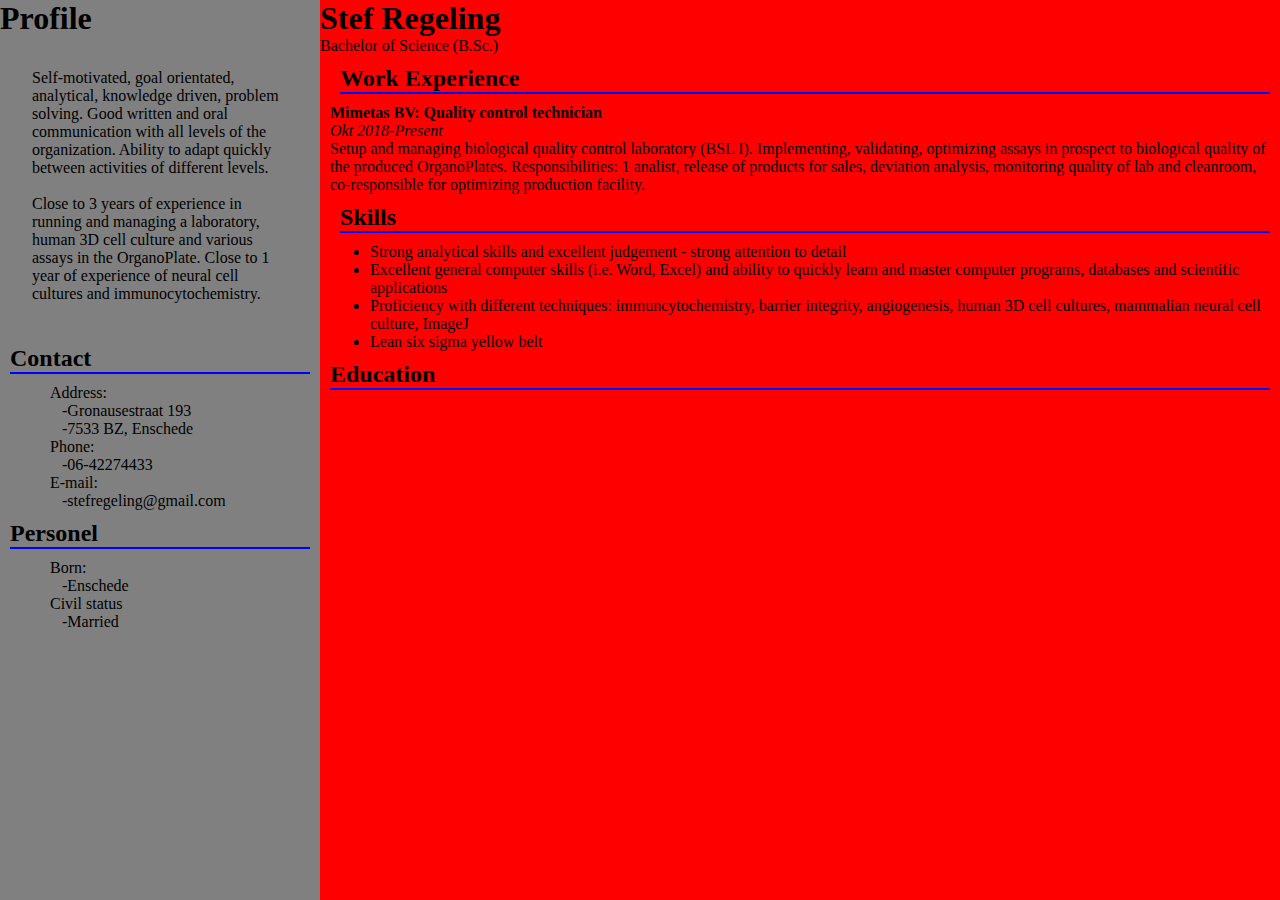
==== index.html @ 193c231a "added lists" ====
<!DOCTYPE html>
<html lang="en">
    <!DOCTYPE html>
    <html lang="en">
    <head>
        <link rel="stylesheet" text="text/css" href="css/style.css">
        <meta charset="UTF-8">
        <meta http-equiv="X-UA-Compatible" content="IE=edge">
        <meta name="viewport" content="width=device-width, initial-scale=1.0">
        <meta name="description" content="An overview of the resume of Stef Regeling">
        <meta name="author" content="Stef Regeling">
        <title>Resume Stef Regeling</title>
    </head>
    <body>
        <div class="bodypage">
            <div class="left-panel">
             <div id="profile"> 
                <h1>Profile</h1>
             </div>
             <div id="profile-elab">
                 <p1>Self-motivated, goal orientated, analytical, knowledge driven, problem solving.
                    Good written and oral communication with all levels of the organization.
                    Ability to adapt quickly between activities of different levels.</p1><br>
                    <br><p2>Close to 3 years of experience in running and managing a laboratory, human 3D cell culture and various assays in the OrganoPlate.
                    Close to 1 year of experience of neural cell cultures and immunocytochemistry.</p2>
             </div>
            <div id="contact">
                <h2>Contact</h2>
                <div id="description-list">    
                    <dl>
                        <dt>Address:</dt>
                        <dd>&nbsp;&nbsp;&nbsp;-Gronausestraat 193<br>&nbsp;&nbsp;&nbsp;-7533 BZ, Enschede</dd>
                        <dt>Phone:</dt>
                        <dd>&nbsp;&nbsp;&nbsp;-06-42274433</dd>
                        <dt>E-mail:</dt>
                        <dd>&nbsp;&nbsp;&nbsp;-stefregeling@gmail.com</dd>
                    </dl>
                </div>
            </div> 
            <div id="personel">
                <h2>Personel</h2>
                <div id="description-list">
                    <dl>
                        <dt>Born:</dt>
                        <dd>&nbsp;&nbsp;&nbsp;-Enschede</dd>
                        <dt>Civil status</dt>
                        <dd>&nbsp;&nbsp;&nbsp;-Married</dd>
                    </dl>
                </div>
            </div>
            </div>
            <div class="right-panel">
                    <h1>Stef Regeling</h1>
                    <p1>Bachelor of Science (B.Sc.)</p1>
            <div id="work">     
                <h2>Work Experience</h2>
                    <p3><b>Mimetas BV: Quality control technician</b><br><em>Okt 2018-Present</em><br>
                        Setup and managing biological quality control laboratory (BSL I). Implementing, validating, optimizing assays in prospect to biological quality of the produced OrganoPlates. 
                        Responsibilities: 1 analist, release of products for sales, deviation analysis, monitoring quality of lab and cleanroom, co-responsible for optimizing production facility.</p3>
                </div>
                <div id="skill">
                    <h2>Skills</h2>
                        <ul>
                            <li>Strong analytical skills and excellent judgement - strong attention to detail</li>
                            <li>Excellent general computer skills (i.e. Word, Excel) and ability to quickly learn and master computer programs, databases and scientific applications</li>
                            <li>Proficiency with different techniques: immuncytochemistry, barrier integrity, angiogenesis, human 3D cell cultures, mammalian neural cell culture, ImageJ</li>
                            <li>Lean six sigma yellow belt</li>
                        </ul>
                </div>
                <div id="education">   
                    <h2>Education</h2>
                </div>
            </div>
            </div>    
        </div>    
    </body>
    </html>
</html>
---- css/style.css ----
* {
	margin: 0;
	padding: 1;
}
.bodypage {
	display: grid;
	grid-template-columns: 25% auto;
	height: 100vh;
}

.left-panel {
	float: left;
	background-color: gray;
}
.right-panel {
	float: right;
	background-color: red;
}
#profile-elab {
	padding: 10%;
}
#work,
#skill,
#eduaction {
	padding-left: 10px;
}
#description-list {
	margin-left: 50px;
}

h2 {
	margin: 10px;
	border-bottom: 2px solid blue;
}
p1 {
	color: black;
}
p2 {
	color: black;
}
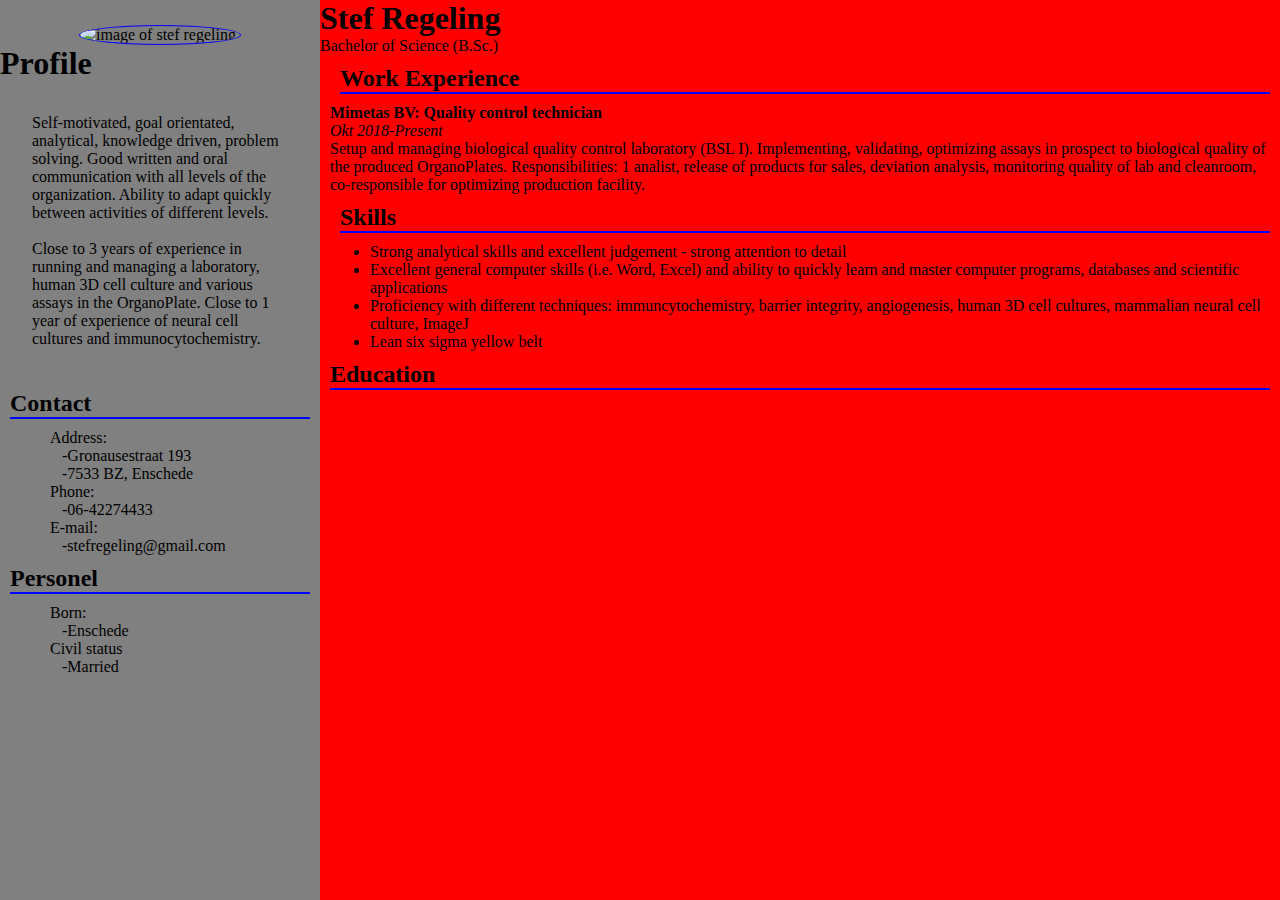
==== commit 5e8b2f43: "added image" ====
--- a/index.html
+++ b/index.html
@@ -14,6 +14,7 @@
     <body>
         <div class="bodypage">
             <div class="left-panel">
+                <img src="images/stef.jpg" alt="image of stef regeling">
              <div id="profile"> 
                 <h1>Profile</h1>
              </div>
--- a/css/style.css
+++ b/css/style.css
@@ -7,7 +7,16 @@
 	grid-template-columns: 25% auto;
 	height: 100vh;
 }
-
+img {
+	width: 50%;
+	height: auto;
+	border: 1px solid blue;
+	border-radius: 50%;
+	margin-left: auto;
+	margin-right: auto;
+	margin-top: 25px;
+	display: block;
+}
 .left-panel {
 	float: left;
 	background-color: gray;
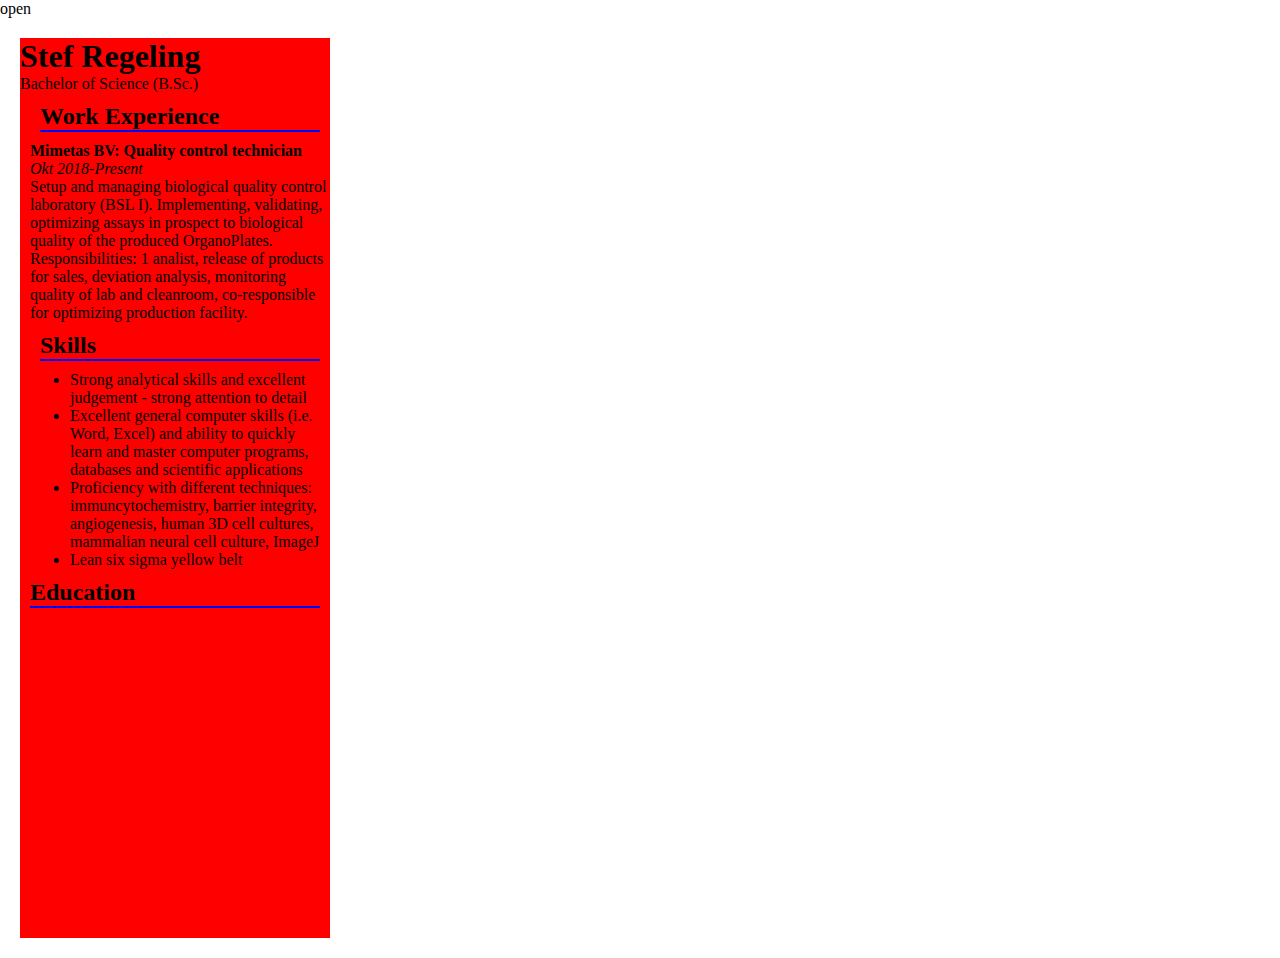
==== commit 15f34f95: "added javscript sidebar" ====
--- a/index.html
+++ b/index.html
@@ -4,6 +4,7 @@
     <html lang="en">
     <head>
         <link rel="stylesheet" text="text/css" href="css/style.css">
+        <script src="js/myscript.js"></script>
         <meta charset="UTF-8">
         <meta http-equiv="X-UA-Compatible" content="IE=edge">
         <meta name="viewport" content="width=device-width, initial-scale=1.0">
@@ -12,8 +13,20 @@
         <title>Resume Stef Regeling</title>
     </head>
     <body>
-        <div class="bodypage">
-            <div class="left-panel">
+        <!--javascript side navigation w/opacity-->
+        <div id="mysidenav" class="sidenav">
+            <a href="javascript:void(0)" class="closebutton" onclick="closenav()">&times</a>
+            <a href="#">Profile</a>
+            <a href="#">Contact</a>
+            <a href="#">Personel</a>
+        </div>
+
+        <span onclick="openNav()">open</span>
+
+
+
+        <div id="main">
+            <!--<div class="left-panel">
                 <img src="images/stef.jpg" alt="image of stef regeling">
              <div id="profile"> 
                 <h1>Profile</h1>
@@ -49,7 +62,7 @@
                     </dl>
                 </div>
             </div>
-            </div>
+            </div>-->
             <div class="right-panel">
                     <h1>Stef Regeling</h1>
                     <p1>Bachelor of Science (B.Sc.)</p1>
--- a/css/style.css
+++ b/css/style.css
@@ -2,11 +2,52 @@
 	margin: 0;
 	padding: 1;
 }
-.bodypage {
+.sidenav {
+	height: 100%;
+	width: 0;
+	position: fixed;
+	z-index: 1;
+	top: 0;
+	left: 0;
+	background: url("../images/Neuron.JPG");
+	overflow-x: hidden;
+	padding-top: 60px;
+	transition: 1s;
+}
+.sidenav a {
+	padding: 8px 8px 32px;
+	text-decoration: none;
+	font-size: 25px;
+	color: white;
+	display: block;
+	transition: 0.5s;
+}
+.sidenav a:hover {
+	color: gray;
+}
+.sidenav .closebutton {
+	position: absolute;
+	top: 0;
+	right: 25px;
+	font-size: 36px;
+	margin-left: 50px;
+}
+#main {
+	transition: margin-left 1s;
+	padding: 20px;
 	display: grid;
 	grid-template-columns: 25% auto;
 	height: 100vh;
 }
+@media screen and (max-height: 450px) {
+	.sidenav {
+		padding-top: 15px;
+	}
+	.sidenav a {
+		font-size: 18px;
+	}
+}
+
 img {
 	width: 50%;
 	height: auto;
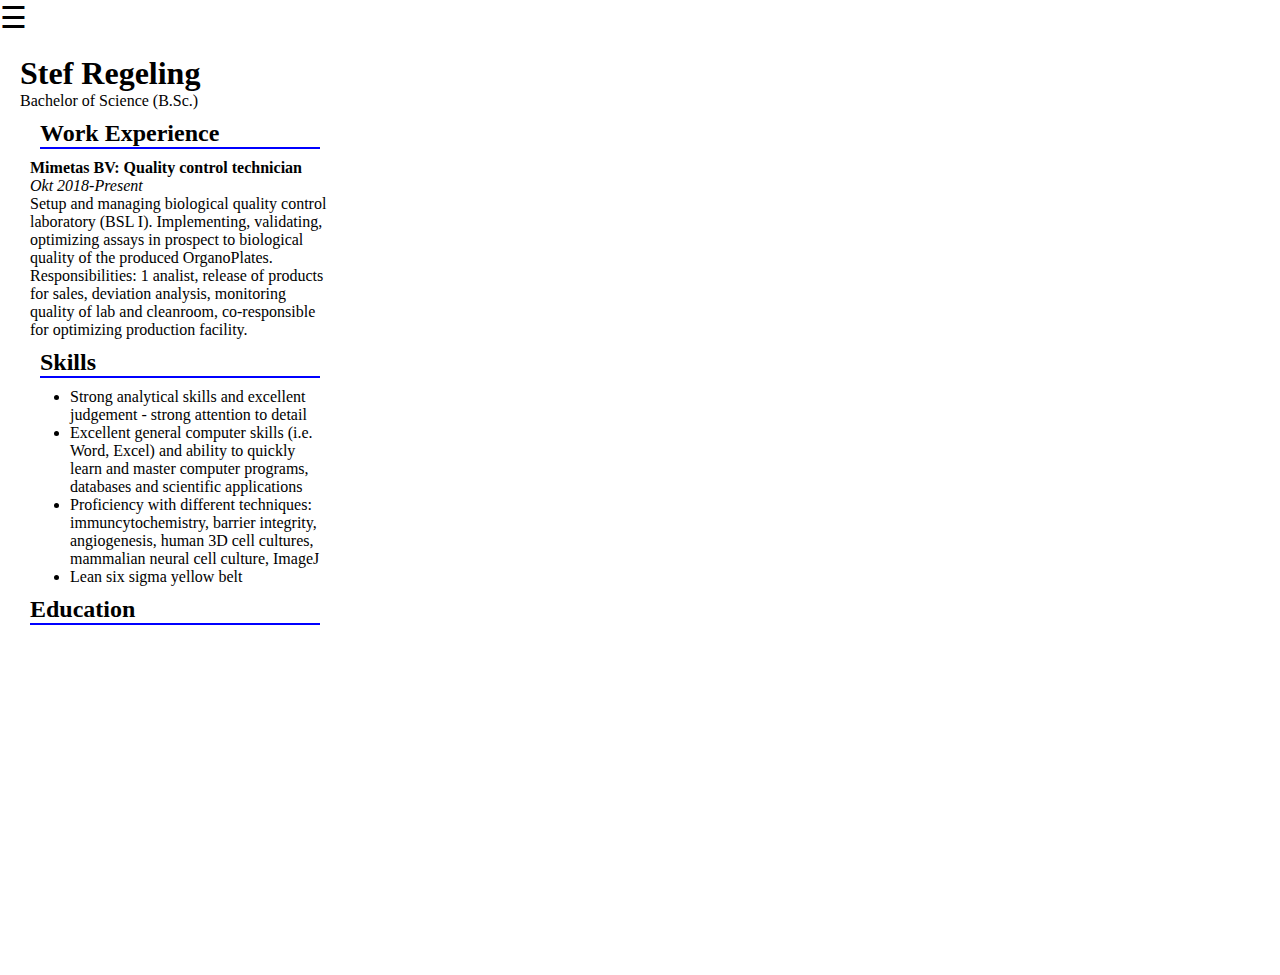
==== commit 689594de: "added profile page" ====
--- a/index.html
+++ b/index.html
@@ -16,12 +16,12 @@
         <!--javascript side navigation w/opacity-->
         <div id="mysidenav" class="sidenav">
             <a href="javascript:void(0)" class="closebutton" onclick="closenav()">&times</a>
-            <a href="#">Profile</a>
+            <a href="../Profile.html">Profile</a>
             <a href="#">Contact</a>
             <a href="#">Personel</a>
         </div>
 
-        <span onclick="openNav()">open</span>
+        <span onclick="openNav()">&#9776;</span>
 
 
 
--- a/css/style.css
+++ b/css/style.css
@@ -1,6 +1,10 @@
 * {
 	margin: 0;
 	padding: 1;
+}
+span {
+	font-size: 30px;
+	cursor: pointer;
 }
 .sidenav {
 	height: 100%;
@@ -12,7 +16,7 @@
 	background: url("../images/Neuron.JPG");
 	overflow-x: hidden;
 	padding-top: 60px;
-	transition: 1s;
+	transition: 0.5s;
 }
 .sidenav a {
 	padding: 8px 8px 32px;
@@ -20,7 +24,7 @@
 	font-size: 25px;
 	color: white;
 	display: block;
-	transition: 0.5s;
+	transition: 0.3s;
 }
 .sidenav a:hover {
 	color: gray;
@@ -33,7 +37,7 @@
 	margin-left: 50px;
 }
 #main {
-	transition: margin-left 1s;
+	transition: margin-left 0.5s;
 	padding: 20px;
 	display: grid;
 	grid-template-columns: 25% auto;
@@ -48,23 +52,11 @@
 	}
 }
 
-img {
-	width: 50%;
-	height: auto;
-	border: 1px solid blue;
-	border-radius: 50%;
-	margin-left: auto;
-	margin-right: auto;
-	margin-top: 25px;
-	display: block;
-}
 .left-panel {
 	float: left;
-	background-color: gray;
 }
 .right-panel {
 	float: right;
-	background-color: red;
 }
 #profile-elab {
 	padding: 10%;
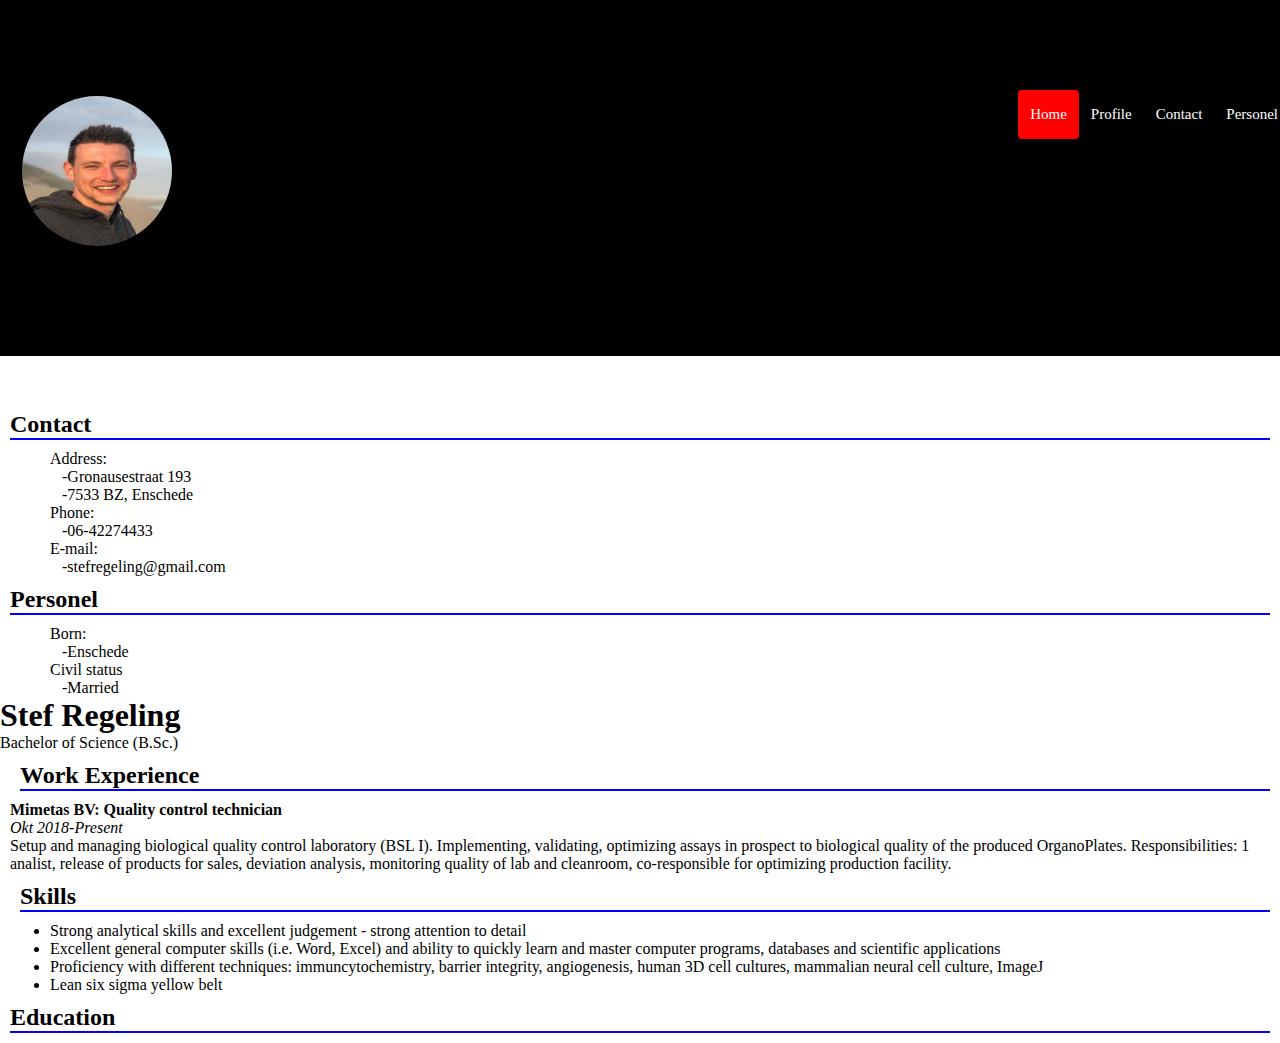
==== commit 2de1337f: "created navbar" ====
--- a/index.html
+++ b/index.html
@@ -5,6 +5,7 @@
     <head>
         <link rel="stylesheet" text="text/css" href="css/style.css">
         <script src="js/myscript.js"></script>
+        <link rel="stylesheet" href="https://cdnjs.cloudflare.com/ajax/libs/font-awesome/4.7.0/css/font-awesome.min.css">
         <meta charset="UTF-8">
         <meta http-equiv="X-UA-Compatible" content="IE=edge">
         <meta name="viewport" content="width=device-width, initial-scale=1.0">
@@ -13,20 +14,33 @@
         <title>Resume Stef Regeling</title>
     </head>
     <body>
-        <!--javascript side navigation w/opacity-->
+        <!--javascript side navigation w/opacity
         <div id="mysidenav" class="sidenav">
             <a href="javascript:void(0)" class="closebutton" onclick="closenav()">&times</a>
-            <a href="../Profile.html">Profile</a>
-            <a href="#">Contact</a>
-            <a href="#">Personel</a>
+            <a href="../Profile.html" class="fa fa-fw fa-user">&nbsp;Profile</a>
+            <a href="#" class="fa fa-fw fa-envelope">&nbsp;Contact</a>
+            <a href="#" class="fa fa-fw fa-credit-card">&nbsp;Personel</a>
         </div>
 
-        <span onclick="openNav()">&#9776;</span>
+        <span onclick="openNav()">&#9776;</span>-->
+    
 
+        <div id="navbar">
+            <a class="navbar-picture" href="/">
+                <div class="stef-image">
+                    <img src="../images/Stef.JPG" class="img-stef">
+                </div>
 
+            <div id="navbar-right">
+                <a class="active" id="home">Home</a>
+                <a id="profile">Profile</a>
+                <a id="contact">Contact</a>
+                <a id="Personel">Personel</a>
+            </div>
+        </div>
 
         <div id="main">
-            <!--<div class="left-panel">
+           <div class="left-panel">
                 <img src="images/stef.jpg" alt="image of stef regeling">
              <div id="profile"> 
                 <h1>Profile</h1>
@@ -62,7 +76,7 @@
                     </dl>
                 </div>
             </div>
-            </div>-->
+            </div>
             <div class="right-panel">
                     <h1>Stef Regeling</h1>
                     <p1>Bachelor of Science (B.Sc.)</p1>
--- a/css/style.css
+++ b/css/style.css
@@ -1,19 +1,26 @@
+/* # is for id and . is for class*/
+
 * {
 	margin: 0;
 	padding: 1;
 }
-span {
+/*span {
 	font-size: 30px;
 	cursor: pointer;
 }
 .sidenav {
+	background: url("../images/Neuron.JPG");
+	background-size: cover;
+	background-position: center;
+	background-repeat: no-repeat;
+	border: none;
 	height: 100%;
 	width: 0;
 	position: fixed;
 	z-index: 1;
 	top: 0;
 	left: 0;
-	background: url("../images/Neuron.JPG");
+	bottom: 0;
 	overflow-x: hidden;
 	padding-top: 60px;
 	transition: 0.5s;
@@ -50,7 +57,7 @@
 	.sidenav a {
 		font-size: 18px;
 	}
-}
+}*/
 
 .left-panel {
 	float: left;
@@ -80,3 +87,62 @@
 p2 {
 	color: black;
 }
+#navbar{
+	display: block;
+	overflow: hidden;
+	background-color: black;
+	padding: 90px 10px;
+	transition: 0.4s;
+	position: fixed;
+	width: 100%;
+	top: 0;
+	z-index: 99;
+}
+#navbar a{
+	display: block;
+	float: left;
+	color: white;
+	text-align: center;
+	padding: 12px;
+	text-decoration: none;
+	font-size: 15px;
+	line-height: 25px;
+	border-radius: 4px;
+}
+#navbar #picture{
+	font-size: large;
+	font-weight: bold;
+	transition: 0.4s;
+}
+#navbar a:hover{
+	background-color: black;
+	color: blue;
+}
+#navbar a.active{
+	background-color: red;
+	color: white;
+}
+#navbar-right{
+	float: right;
+}
+@media screen and (max-width: 580px) {
+	#navbar{
+		padding: 20px 10px; !important;
+	}
+#navbar a{
+	float: none;
+	display: block;
+	text-align: lefyt;
+	}
+#navbar-right{
+	float: none;
+	}
+}
+.img-stef{
+	border-radius: 50%;
+	width: 150px;
+	height: 150px;
+	overflow: hidden;
+	margin-top: -6px;
+}
+/*how to align text to the center of the navbar */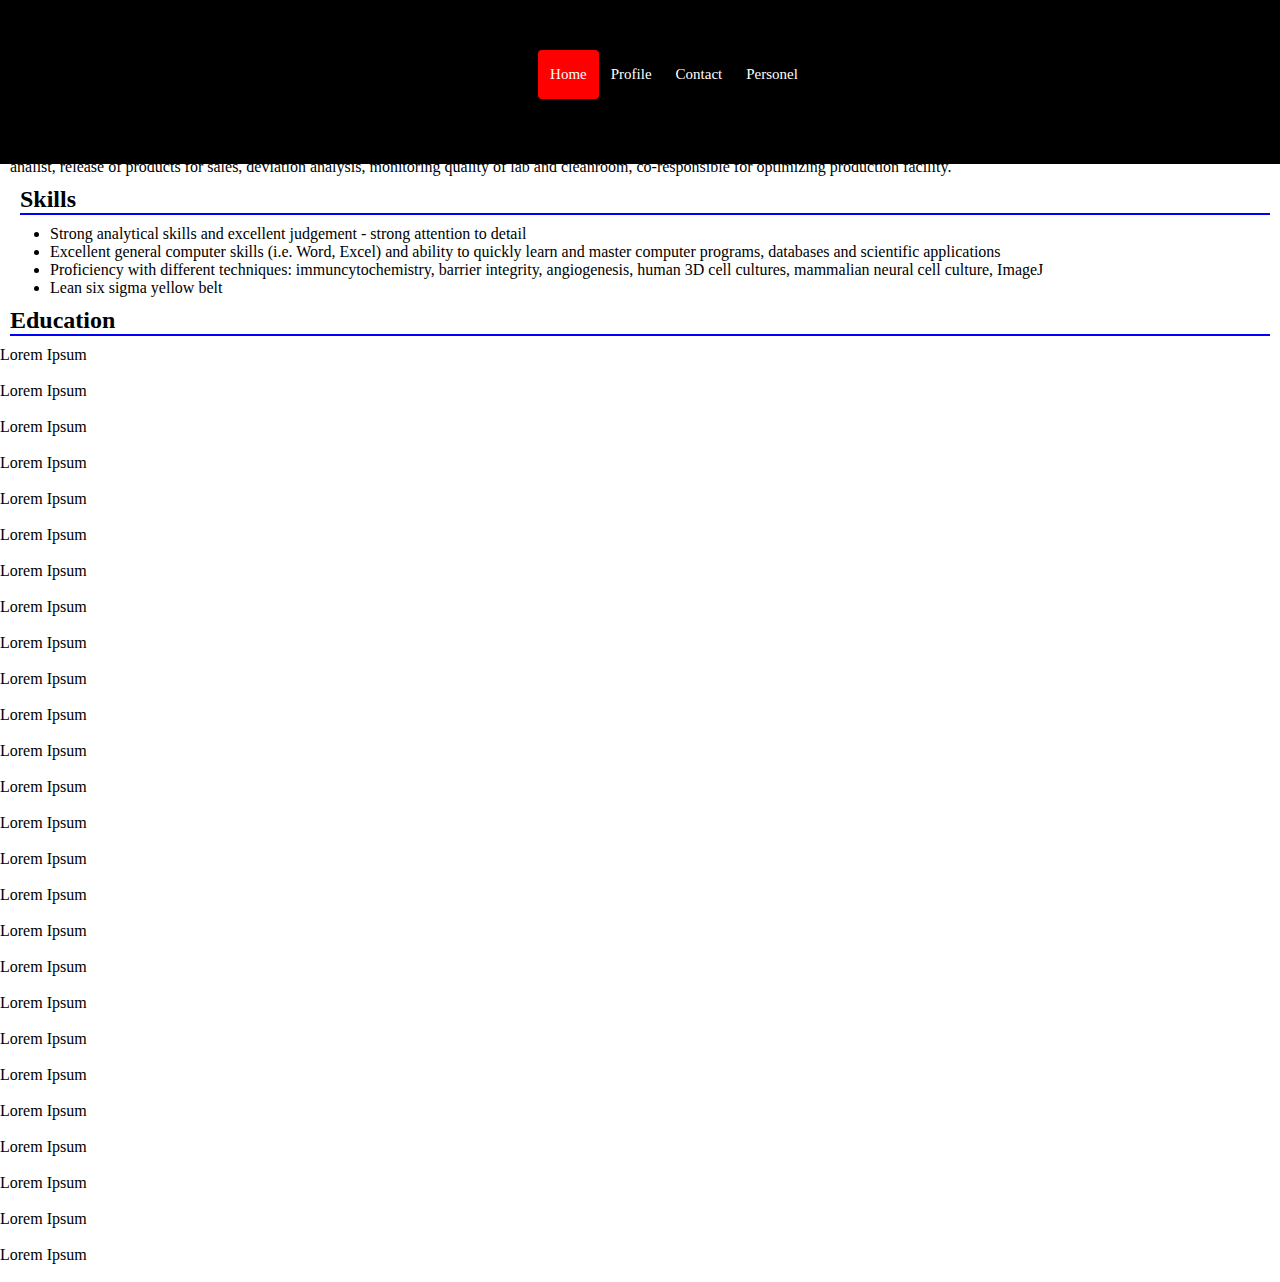
==== commit aca0d88b: "new profile tab" ====
--- a/index.html
+++ b/index.html
@@ -1,7 +1,5 @@
 <!DOCTYPE html>
 <html lang="en">
-    <!DOCTYPE html>
-    <html lang="en">
     <head>
         <link rel="stylesheet" text="text/css" href="css/style.css">
         <script src="js/myscript.js"></script>
@@ -27,56 +25,16 @@
 
         <div id="navbar">
             <a class="navbar-picture" href="/">
-                <div class="stef-image">
-                    <img src="../images/Stef.JPG" class="img-stef">
-                </div>
-
-            <div id="navbar-right">
+        
+              <div id="navbar-right">
                 <a class="active" id="home">Home</a>
-                <a id="profile">Profile</a>
+                <a id="profile" href="../Profile.html">Profile</a>
                 <a id="contact">Contact</a>
                 <a id="Personel">Personel</a>
             </div>
         </div>
 
         <div id="main">
-           <div class="left-panel">
-                <img src="images/stef.jpg" alt="image of stef regeling">
-             <div id="profile"> 
-                <h1>Profile</h1>
-             </div>
-             <div id="profile-elab">
-                 <p1>Self-motivated, goal orientated, analytical, knowledge driven, problem solving.
-                    Good written and oral communication with all levels of the organization.
-                    Ability to adapt quickly between activities of different levels.</p1><br>
-                    <br><p2>Close to 3 years of experience in running and managing a laboratory, human 3D cell culture and various assays in the OrganoPlate.
-                    Close to 1 year of experience of neural cell cultures and immunocytochemistry.</p2>
-             </div>
-            <div id="contact">
-                <h2>Contact</h2>
-                <div id="description-list">    
-                    <dl>
-                        <dt>Address:</dt>
-                        <dd>&nbsp;&nbsp;&nbsp;-Gronausestraat 193<br>&nbsp;&nbsp;&nbsp;-7533 BZ, Enschede</dd>
-                        <dt>Phone:</dt>
-                        <dd>&nbsp;&nbsp;&nbsp;-06-42274433</dd>
-                        <dt>E-mail:</dt>
-                        <dd>&nbsp;&nbsp;&nbsp;-stefregeling@gmail.com</dd>
-                    </dl>
-                </div>
-            </div> 
-            <div id="personel">
-                <h2>Personel</h2>
-                <div id="description-list">
-                    <dl>
-                        <dt>Born:</dt>
-                        <dd>&nbsp;&nbsp;&nbsp;-Enschede</dd>
-                        <dt>Civil status</dt>
-                        <dd>&nbsp;&nbsp;&nbsp;-Married</dd>
-                    </dl>
-                </div>
-            </div>
-            </div>
             <div class="right-panel">
                     <h1>Stef Regeling</h1>
                     <p1>Bachelor of Science (B.Sc.)</p1>
@@ -99,7 +57,34 @@
                     <h2>Education</h2>
                 </div>
             </div>
-            </div>    
+            </div> 
+            <p>Lorem Ipsum</p><br>
+            <p>Lorem Ipsum</p><br>
+            <p>Lorem Ipsum</p><br>
+            <p>Lorem Ipsum</p><br>
+            <p>Lorem Ipsum</p><br>   
+            <p>Lorem Ipsum</p><br>
+            <p>Lorem Ipsum</p><br>
+            <p>Lorem Ipsum</p><br>
+            <p>Lorem Ipsum</p><br>
+            <p>Lorem Ipsum</p><br>
+            <p>Lorem Ipsum</p><br>
+            <p>Lorem Ipsum</p><br>
+            <p>Lorem Ipsum</p><br>
+            <p>Lorem Ipsum</p><br>
+            <p>Lorem Ipsum</p><br>
+            <p>Lorem Ipsum</p><br>
+            <p>Lorem Ipsum</p><br>
+            <p>Lorem Ipsum</p><br>   
+            <p>Lorem Ipsum</p><br>
+            <p>Lorem Ipsum</p><br>
+            <p>Lorem Ipsum</p><br>
+            <p>Lorem Ipsum</p><br>
+            <p>Lorem Ipsum</p><br>
+            <p>Lorem Ipsum</p><br>
+            <p>Lorem Ipsum</p><br>
+            <p>Lorem Ipsum</p><br>
+
         </div>    
     </body>
     </html>
--- a/css/style.css
+++ b/css/style.css
@@ -88,10 +88,13 @@
 	color: black;
 }
 #navbar{
-	display: block;
+	height: 64px;
+	display: flex;
+	text-align: center;
+	justify-content: center;
 	overflow: hidden;
 	background-color: black;
-	padding: 90px 10px;
+	padding: 50px 10px;
 	transition: 0.4s;
 	position: fixed;
 	width: 100%;
@@ -109,11 +112,6 @@
 	line-height: 25px;
 	border-radius: 4px;
 }
-#navbar #picture{
-	font-size: large;
-	font-weight: bold;
-	transition: 0.4s;
-}
 #navbar a:hover{
 	background-color: black;
 	color: blue;
@@ -123,7 +121,8 @@
 	color: white;
 }
 #navbar-right{
-	float: right;
+	display: block;
+	display: inline-block;
 }
 @media screen and (max-width: 580px) {
 	#navbar{
@@ -132,17 +131,10 @@
 #navbar a{
 	float: none;
 	display: block;
-	text-align: lefyt;
+	text-align: left;
 	}
 #navbar-right{
 	float: none;
 	}
 }
-.img-stef{
-	border-radius: 50%;
-	width: 150px;
-	height: 150px;
-	overflow: hidden;
-	margin-top: -6px;
-}
 /*how to align text to the center of the navbar */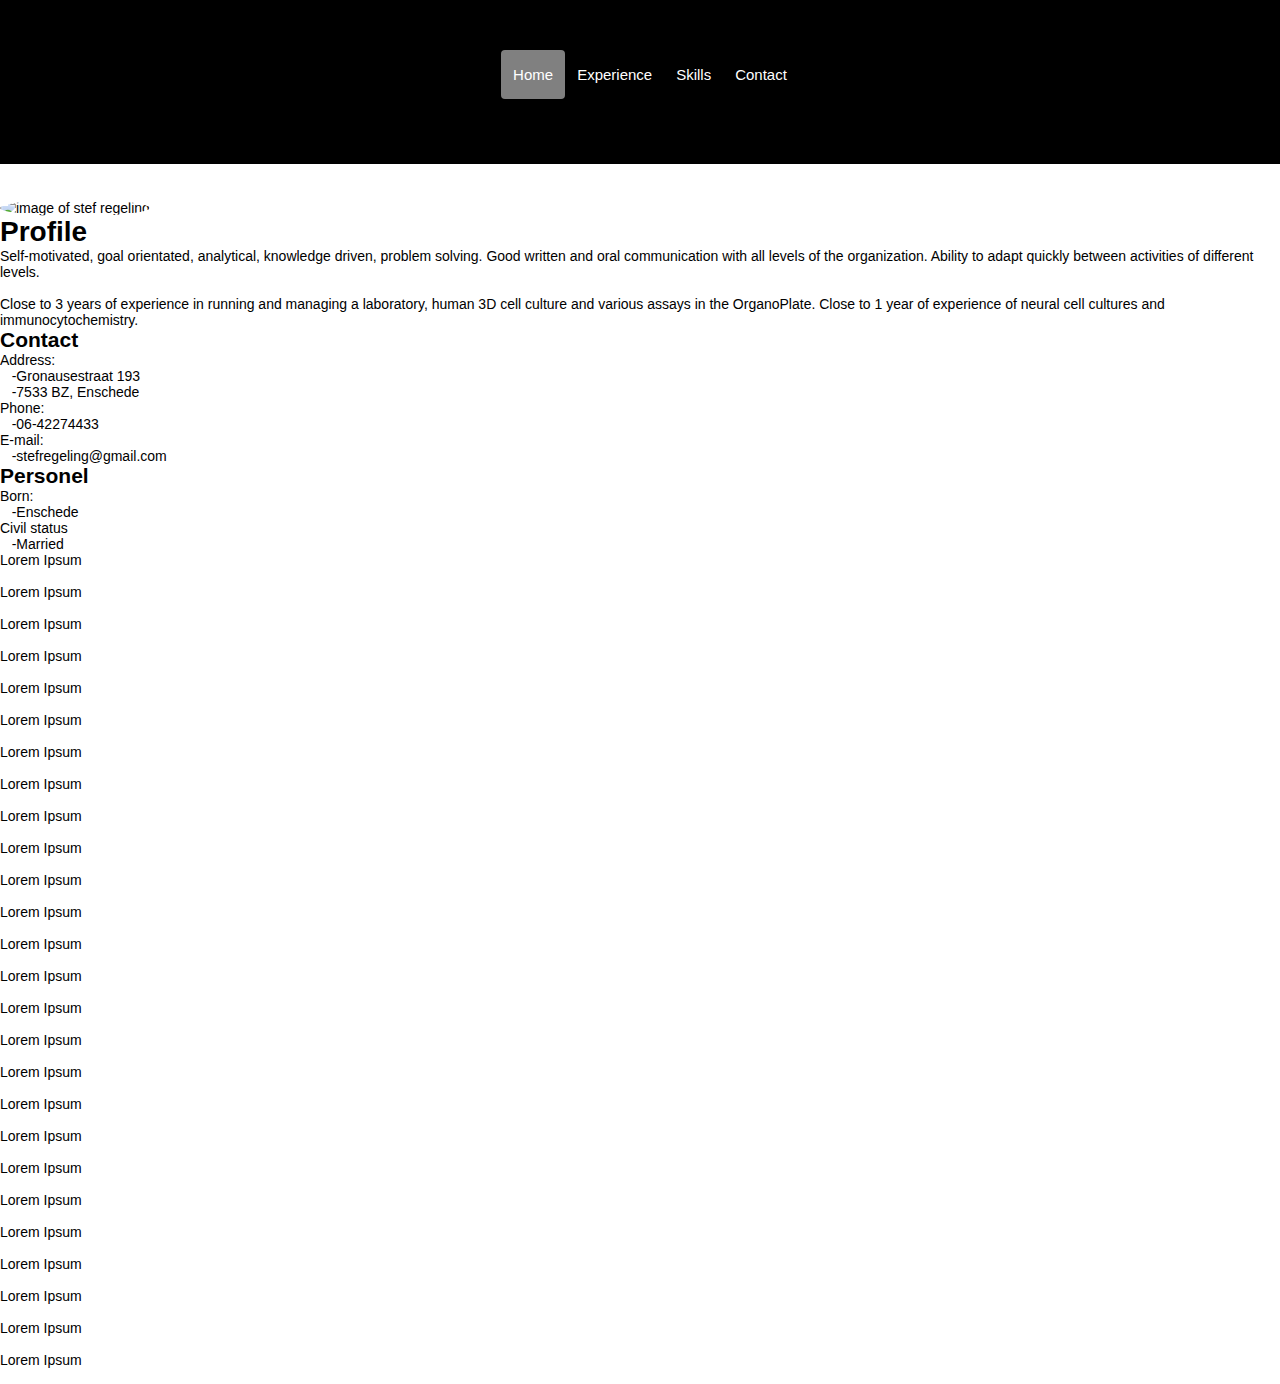
==== commit 06b90c6c: "altered naming files" ====
--- a/index.html
+++ b/index.html
@@ -1,91 +1,87 @@
 <!DOCTYPE html>
 <html lang="en">
-    <head>
-        <link rel="stylesheet" text="text/css" href="css/style.css">
-        <script src="js/myscript.js"></script>
-        <link rel="stylesheet" href="https://cdnjs.cloudflare.com/ajax/libs/font-awesome/4.7.0/css/font-awesome.min.css">
-        <meta charset="UTF-8">
-        <meta http-equiv="X-UA-Compatible" content="IE=edge">
-        <meta name="viewport" content="width=device-width, initial-scale=1.0">
-        <meta name="description" content="An overview of the resume of Stef Regeling">
-        <meta name="author" content="Stef Regeling">
-        <title>Resume Stef Regeling</title>
-    </head>
-    <body>
-        <!--javascript side navigation w/opacity
-        <div id="mysidenav" class="sidenav">
-            <a href="javascript:void(0)" class="closebutton" onclick="closenav()">&times</a>
-            <a href="../Profile.html" class="fa fa-fw fa-user">&nbsp;Profile</a>
-            <a href="#" class="fa fa-fw fa-envelope">&nbsp;Contact</a>
-            <a href="#" class="fa fa-fw fa-credit-card">&nbsp;Personel</a>
+<head>
+    <link rel="stylesheet" text="text/css" href="css/indexstyle.css">
+    <script src="../js/myscript.js"></script>
+    <meta charset="UTF-8">
+    <meta http-equiv="X-UA-Compatible" content="IE=edge">
+    <meta name="viewport" content="width=device-width, initial-scale=1.0">
+    <meta name="description" content="An overview of the resume of Stef Regeling">
+    <meta name="author" content="Stef Regeling">
+    <title>Stef Regeling</title>
+</head>
+<body>
+    <div id="navbar">
+        <div id="navbar-right">
+           <a class="active" id="profile" href="../Profile.html">Home</a>
+           <a id="home" href="../experience.html">Experience</a>
+           <a id="Education" href="../skills.html">Skills</a>
+           <a id="contact" href="../contact.html">Contact</a>
         </div>
+    </div>
+    <div class="left-panel">
+        <img src="images/stef.jpg" alt="image of stef regeling">
+     <div id="profile"> 
+        <h1>Profile</h1>
+     </div>
+     <div id="profile-elab">
+         <p1>Self-motivated, goal orientated, analytical, knowledge driven, problem solving.
+            Good written and oral communication with all levels of the organization.
+            Ability to adapt quickly between activities of different levels.</p1><br>
+            <br><p2>Close to 3 years of experience in running and managing a laboratory, human 3D cell culture and various assays in the OrganoPlate.
+            Close to 1 year of experience of neural cell cultures and immunocytochemistry.</p2>
+     </div>
+    <div id="contact">
+        <h2>Contact</h2>
+        <div id="description-list">    
+            <dl>
+                <dt>Address:</dt>
+                <dd>&nbsp;&nbsp;&nbsp;-Gronausestraat 193<br>&nbsp;&nbsp;&nbsp;-7533 BZ, Enschede</dd>
+                <dt>Phone:</dt>
+                <dd>&nbsp;&nbsp;&nbsp;-06-42274433</dd>
+                <dt>E-mail:</dt>
+                <dd>&nbsp;&nbsp;&nbsp;-stefregeling@gmail.com</dd>
+            </dl>
+        </div>
+    </div> 
+    <div id="personel">
+        <h2>Personel</h2>
+        <div id="description-list">
+            <dl>
+                <dt>Born:</dt>
+                <dd>&nbsp;&nbsp;&nbsp;-Enschede</dd>
+                <dt>Civil status</dt>
+                <dd>&nbsp;&nbsp;&nbsp;-Married</dd>
+            </dl>
+        </div>
+    </div>
+    <p>Lorem Ipsum</p><br>
+    <p>Lorem Ipsum</p><br>
+    <p>Lorem Ipsum</p><br>
+    <p>Lorem Ipsum</p><br>
+    <p>Lorem Ipsum</p><br>   
+    <p>Lorem Ipsum</p><br>
+    <p>Lorem Ipsum</p><br>
+    <p>Lorem Ipsum</p><br>
+    <p>Lorem Ipsum</p><br>
+    <p>Lorem Ipsum</p><br>
+    <p>Lorem Ipsum</p><br>
+    <p>Lorem Ipsum</p><br>
+    <p>Lorem Ipsum</p><br>
+    <p>Lorem Ipsum</p><br>
+    <p>Lorem Ipsum</p><br>
+    <p>Lorem Ipsum</p><br>
+    <p>Lorem Ipsum</p><br>
+    <p>Lorem Ipsum</p><br>   
+    <p>Lorem Ipsum</p><br>
+    <p>Lorem Ipsum</p><br>
+    <p>Lorem Ipsum</p><br>
+    <p>Lorem Ipsum</p><br>
+    <p>Lorem Ipsum</p><br>
+    <p>Lorem Ipsum</p><br>
+    <p>Lorem Ipsum</p><br>
+    <p>Lorem Ipsum</p><br>
+</body>
+</html>
 
-        <span onclick="openNav()">&#9776;</span>-->
-    
-
-        <div id="navbar">
-            <a class="navbar-picture" href="/">
-        
-              <div id="navbar-right">
-                <a class="active" id="home">Home</a>
-                <a id="profile" href="../Profile.html">Profile</a>
-                <a id="contact">Contact</a>
-                <a id="Personel">Personel</a>
-            </div>
-        </div>
-
-        <div id="main">
-            <div class="right-panel">
-                    <h1>Stef Regeling</h1>
-                    <p1>Bachelor of Science (B.Sc.)</p1>
-            <div id="work">     
-                <h2>Work Experience</h2>
-                    <p3><b>Mimetas BV: Quality control technician</b><br><em>Okt 2018-Present</em><br>
-                        Setup and managing biological quality control laboratory (BSL I). Implementing, validating, optimizing assays in prospect to biological quality of the produced OrganoPlates. 
-                        Responsibilities: 1 analist, release of products for sales, deviation analysis, monitoring quality of lab and cleanroom, co-responsible for optimizing production facility.</p3>
-                </div>
-                <div id="skill">
-                    <h2>Skills</h2>
-                        <ul>
-                            <li>Strong analytical skills and excellent judgement - strong attention to detail</li>
-                            <li>Excellent general computer skills (i.e. Word, Excel) and ability to quickly learn and master computer programs, databases and scientific applications</li>
-                            <li>Proficiency with different techniques: immuncytochemistry, barrier integrity, angiogenesis, human 3D cell cultures, mammalian neural cell culture, ImageJ</li>
-                            <li>Lean six sigma yellow belt</li>
-                        </ul>
-                </div>
-                <div id="education">   
-                    <h2>Education</h2>
-                </div>
-            </div>
-            </div> 
-            <p>Lorem Ipsum</p><br>
-            <p>Lorem Ipsum</p><br>
-            <p>Lorem Ipsum</p><br>
-            <p>Lorem Ipsum</p><br>
-            <p>Lorem Ipsum</p><br>   
-            <p>Lorem Ipsum</p><br>
-            <p>Lorem Ipsum</p><br>
-            <p>Lorem Ipsum</p><br>
-            <p>Lorem Ipsum</p><br>
-            <p>Lorem Ipsum</p><br>
-            <p>Lorem Ipsum</p><br>
-            <p>Lorem Ipsum</p><br>
-            <p>Lorem Ipsum</p><br>
-            <p>Lorem Ipsum</p><br>
-            <p>Lorem Ipsum</p><br>
-            <p>Lorem Ipsum</p><br>
-            <p>Lorem Ipsum</p><br>
-            <p>Lorem Ipsum</p><br>   
-            <p>Lorem Ipsum</p><br>
-            <p>Lorem Ipsum</p><br>
-            <p>Lorem Ipsum</p><br>
-            <p>Lorem Ipsum</p><br>
-            <p>Lorem Ipsum</p><br>
-            <p>Lorem Ipsum</p><br>
-            <p>Lorem Ipsum</p><br>
-            <p>Lorem Ipsum</p><br>
-
-        </div>    
-    </body>
-    </html>
-</html>+<!--https://www.w3schools.com/howto/howto_js_topnav_responsive.asp for smaller screen layout-->--- a/css/indexstyle.css
+++ b/css/indexstyle.css
@@ -0,0 +1,63 @@
+* {
+	margin: 0;
+	padding: 1;
+}
+body {
+	padding-top: 200px;
+	font-family: "Lucida Sans", "Lucida Sans Regular", "Lucida Grande",
+		"Lucida Sans Unicode", Geneva, Verdana, sans-serif;
+	font-size: 14px;
+}
+img {
+	border-radius: 50%;
+}
+.left-panel {
+	float: left;
+}
+.right-panel {
+	float: right;
+}
+#navbar {
+	height: 64px;
+	display: flex;
+	text-align: center;
+	justify-content: center;
+	overflow: hidden;
+	background-color: black;
+	padding: 50px 10px;
+	transition: 0.4s;
+	position: fixed;
+	width: 100%;
+	top: 0;
+	z-index: 99;
+}
+#navbar a {
+	display: block;
+	float: left;
+	color: white;
+	text-align: center;
+	padding: 12px 12px 12px 12px;
+	text-decoration: none;
+	font-size: 15px;
+	line-height: 25px;
+	border-radius: 4px;
+}
+#navbar a:hover {
+	background-color: black;
+	color: blue;
+}
+#navbar-right {
+	display: block;
+	display: inline-block;
+}
+#navbar .active {
+	background-color: grey;
+}
+@media screen and (max-width: 600px) {
+	#navbar {
+		padding: 20px 10px !important;
+	}
+	body{
+		padding-top: 110px;
+	}
+}